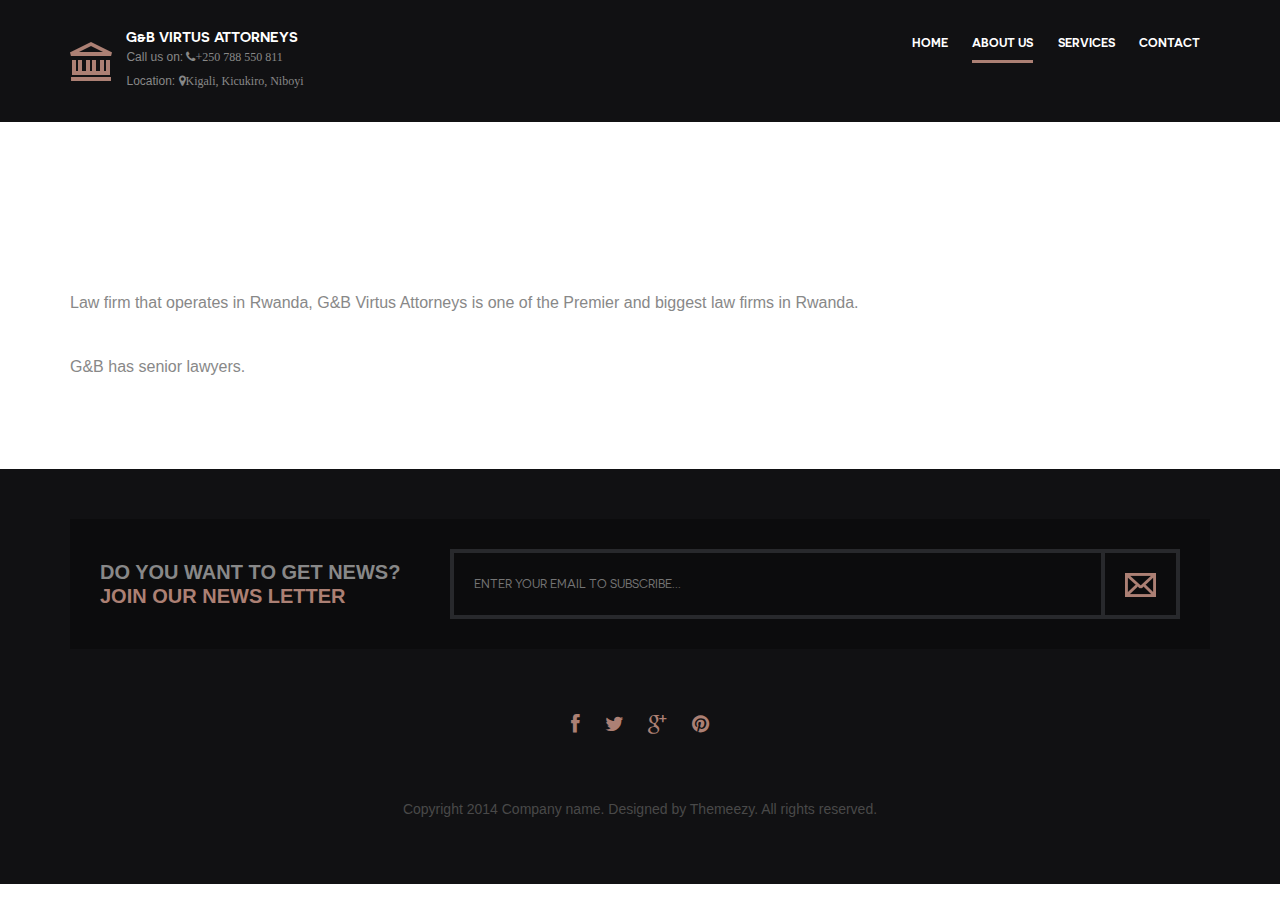
==== about.html @ 5b5f5433 "first commit" ====
<!DOCTYPE html>
<html lang="en">
	<head>
		<meta charset="UTF-8">
		<meta http-equiv="X-UA-Compatible" content="IE=edge">
		<meta name="viewport" content="width=device-width, initial-scale=1.0,maximum-scale=1">
		
		<title>G&B | About Us</title>
		
		<!-- Loading third party fonts -->
		<link href="fonts/font-awesome.min.css" rel="stylesheet" type="text/css">
		<link href="fonts/novecento-font/novecento-font.css" rel="stylesheet" >

		<!-- Loading main css file -->
		<link rel="stylesheet" href="style.css">
		
		<!--[if lt IE 9]>
		<script src="js/ie-support/html5.js"></script>
		<script src="js/ie-support/respond.js"></script>
		<![endif]-->

	</head>


	<body>
		
		<div id="site-content">
			
			<header class="site-header">
				<div class="container">
					<a href="index.html" id="branding">
						<img src="images/logo.png" alt="Company Name" class="logo">
						<div class="branding-copy">
							<h1 class="site-title">G&B VIRTUS ATTORNEYS</h1>
							<small class="site-description">Call us on: <i class="fa fa-phone" aria-hidden="true">+250 788 550 811</i></small><br>
							<small class="site-description">Location: <i class="fa fa-map-marker" aria-hidden="true">Kigali, Kicukiro, Niboyi</i></small>
						</div>
					</a>

					<nav class="main-navigation">
						<button type="button" class="menu-toggle"><i class="fa fa-bars"></i></button>
						<ul class="menu">
							<li class="menu-item"><a href="index.html">Home</a></li>
							<li class="menu-item current-menu-item"><a href="about.html">About Us</a></li>
							<li class="menu-item"><a href="service.html">Services</a></li>
							<li class="menu-item"><a href="contact.html">Contact</a></li>
						</ul>
					</nav>
					<nav class="mobile-navigation"></nav>
				</div>
			</header> <!-- .site-header -->

			<main class="main-content">
				
				<div class="fullwidth-block content">
					<div class="container">
						<h2 class="entry-title">G&B VIRTUS ATTORNEYS</h2>
						<p>Law firm that operates in Rwanda, G&B Virtus Attorneys is one of the Premier and biggest law firms in Rwanda.</p>
						<p>G&B has senior lawyers.</p>

				    </div>
				</div>	
						

			</main> <!-- .main-content -->

			<footer class="site-footer">
				<div class="container">
					<div class="subscribe-form">
						<form action="#">
							<label for="#">
								<span>Do you want to get news?</span>
								<span class>Join our news letter</span>
							</label>
							<div class="control">
								<input type="text" placeholder="Enter your email to subscribe...">
								<button type="submit"><img src="images/icon-envelope.png" alt=""></button>
														</form>
							</div>
					</div>
					<div class="social-links">
						<a href="#"><i class="fa fa-facebook"></i></a>
						<a href="#"><i class="fa fa-twitter"></i></a>
						<a href="#"><i class="fa fa-google-plus"></i></a>
						<a href="#"><i class="fa fa-pinterest"></i></a>
					</div>
					<div class="copy">
						<p>Copyright 2014 Company name. Designed by Themeezy. All rights reserved.</p>
					</div>
				</div>
			</footer> <!-- .site-footer -->

		</div> <!-- #site-content -->

		

		<script src="js/jquery-1.11.1.min.js"></script>
		<script src="js/plugins.js"></script>
		<script src="js/app.js"></script>
		
	</body>

</html>
---- fonts/novecento-font/novecento-font.css ----
/*
 * Web Fonts from fontspring.com
 *
 * All OpenType features and all extended glyphs have been removed.
 * Fully installable fonts can be purchased at http://www.fontspring.com
 *
 * The fonts included in this stylesheet are subject to the End User License you purchased
 * from Fontspring. The fonts are protected under domestic and international trademark and 
 * copyright law. You are prohibited from modifying, reverse engineering, duplicating, or
 * distributing this font software.
 *
 * (c) 2010-2014 Fontspring
 *
 *
 *
 *
 * The fonts included are copyrighted by the vendor listed below.
 *
 * Vendor:      Synthview Type Design
 * License URL: http://www.fontspring.com/licenses/synthview/webfont
 *
 *
 */

@font-face {
    font-family: 'Novecento Sans';
    src: url('Novecentosanswide-Bold-webfont.eot');
    src: url('Novecentosanswide-Bold-webfont.eot?#iefix') format('embedded-opentype'),
         url('Novecentosanswide-Bold-webfont.woff2') format('woff2'),
         url('Novecentosanswide-Bold-webfont.woff') format('woff'),
         url('Novecentosanswide-Bold-webfont.ttf') format('truetype'),
         url('Novecentosanswide-Bold-webfont.svg#novecento_sans_wide_bookbold') format('svg');
    font-weight: 700;
    font-style: normal;

}

@font-face {
    font-family: 'Novecento Sans';
    src: url('Novecentosanswide-Book-webfont.eot');
    src: url('Novecentosanswide-Book-webfont.eot?#iefix') format('embedded-opentype'),
         url('Novecentosanswide-Book-webfont.woff2') format('woff2'),
         url('Novecentosanswide-Book-webfont.woff') format('woff'),
         url('Novecentosanswide-Book-webfont.ttf') format('truetype'),
         url('Novecentosanswide-Book-webfont.svg#novecento_sans_widebook') format('svg');
    font-weight: 300;
    font-style: normal;

}

@font-face {
    font-family: 'Novecento Sans';
    src: url('Novecentosanswide-DemiBold-webfont.eot');
    src: url('Novecentosanswide-DemiBold-webfont.eot?#iefix') format('embedded-opentype'),
         url('Novecentosanswide-DemiBold-webfont.woff2') format('woff2'),
         url('Novecentosanswide-DemiBold-webfont.woff') format('woff'),
         url('Novecentosanswide-DemiBold-webfont.ttf') format('truetype'),
         url('Novecentosanswide-DemiBold-webfont.svg#novecento_sans_widedemibold') format('svg');
    font-weight: 600;
    font-style: normal;

}

@font-face {
    font-family: 'Novecento Sans';
    src: url('Novecentosanswide-Light-webfont.eot');
    src: url('Novecentosanswide-Light-webfont.eot?#iefix') format('embedded-opentype'),
         url('Novecentosanswide-Light-webfont.woff2') format('woff2'),
         url('Novecentosanswide-Light-webfont.woff') format('woff'),
         url('Novecentosanswide-Light-webfont.ttf') format('truetype'),
         url('Novecentosanswide-Light-webfont.svg#novecento_sans_widelight') format('svg');
    font-weight: 200;
    font-style: normal;

}

@font-face {
    font-family: 'Novecento Sans';
    src: url('Novecentosanswide-Medium-webfont.eot');
    src: url('Novecentosanswide-Medium-webfont.eot?#iefix') format('embedded-opentype'),
         url('Novecentosanswide-Medium-webfont.woff2') format('woff2'),
         url('Novecentosanswide-Medium-webfont.woff') format('woff'),
         url('Novecentosanswide-Medium-webfont.ttf') format('truetype'),
         url('Novecentosanswide-Medium-webfont.svg#novecento_sans_widemedium') format('svg');
    font-weight: 500;
    font-style: normal;

}

@font-face {
    font-family: 'Novecento Sans';
    src: url('Novecentosanswide-Normal-webfont.eot');
    src: url('Novecentosanswide-Normal-webfont.eot?#iefix') format('embedded-opentype'),
         url('Novecentosanswide-Normal-webfont.woff2') format('woff2'),
         url('Novecentosanswide-Normal-webfont.woff') format('woff'),
         url('Novecentosanswide-Normal-webfont.ttf') format('truetype'),
         url('Novecentosanswide-Normal-webfont.svg#novecento_sans_widenormal') format('svg');
    font-weight: 400;
    font-style: normal;

}
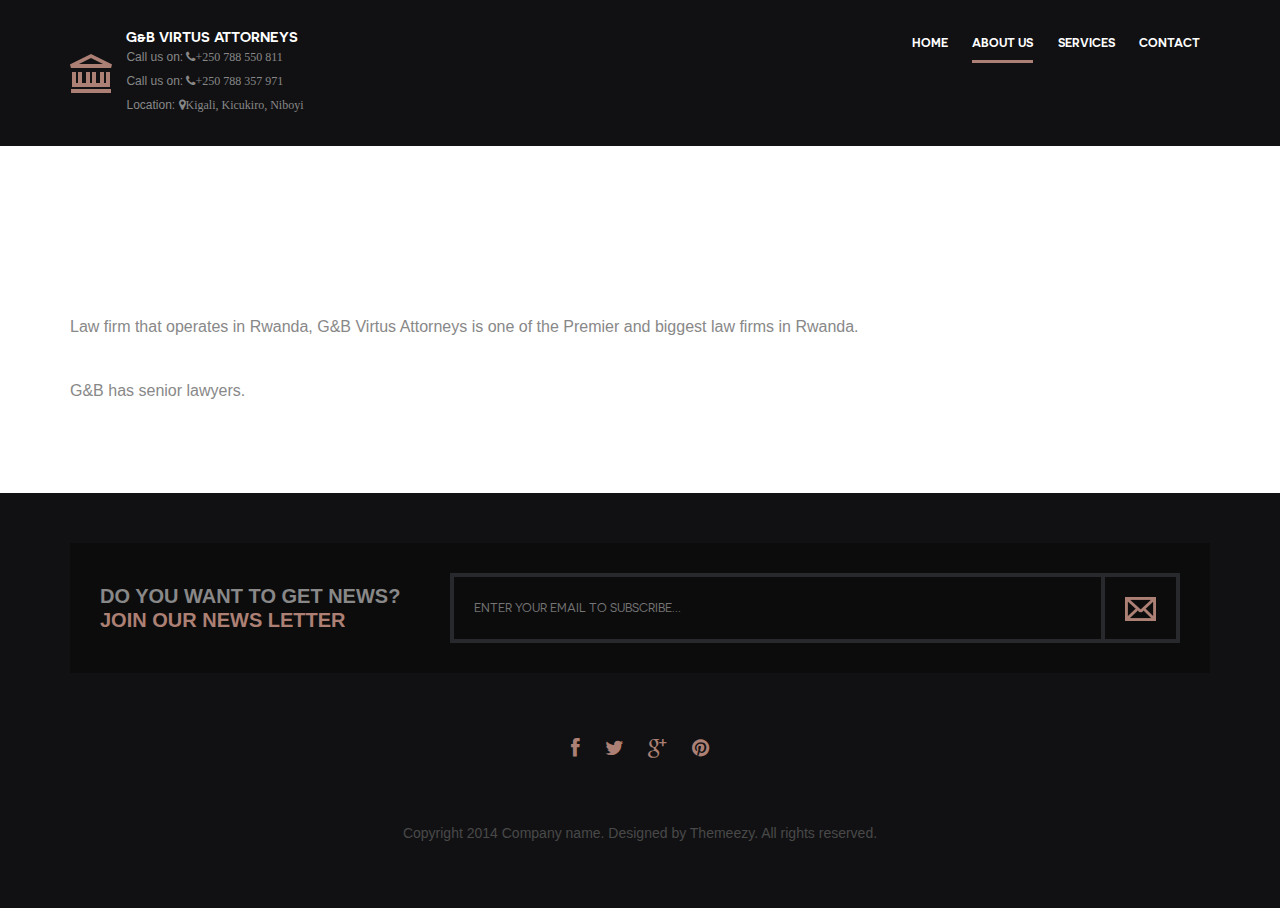
==== commit 3163ad59: "modiffication on contact form" ====
--- a/about.html
+++ b/about.html
@@ -32,7 +32,9 @@
 						<img src="images/logo.png" alt="Company Name" class="logo">
 						<div class="branding-copy">
 							<h1 class="site-title">G&B VIRTUS ATTORNEYS</h1>
+							
 							<small class="site-description">Call us on: <i class="fa fa-phone" aria-hidden="true">+250 788 550 811</i></small><br>
+							<small class="site-description">Call us on: <i class="fa fa-phone" aria-hidden="true">+250 788 357 971</i></small><br>
 							<small class="site-description">Location: <i class="fa fa-map-marker" aria-hidden="true">Kigali, Kicukiro, Niboyi</i></small>
 						</div>
 					</a>
